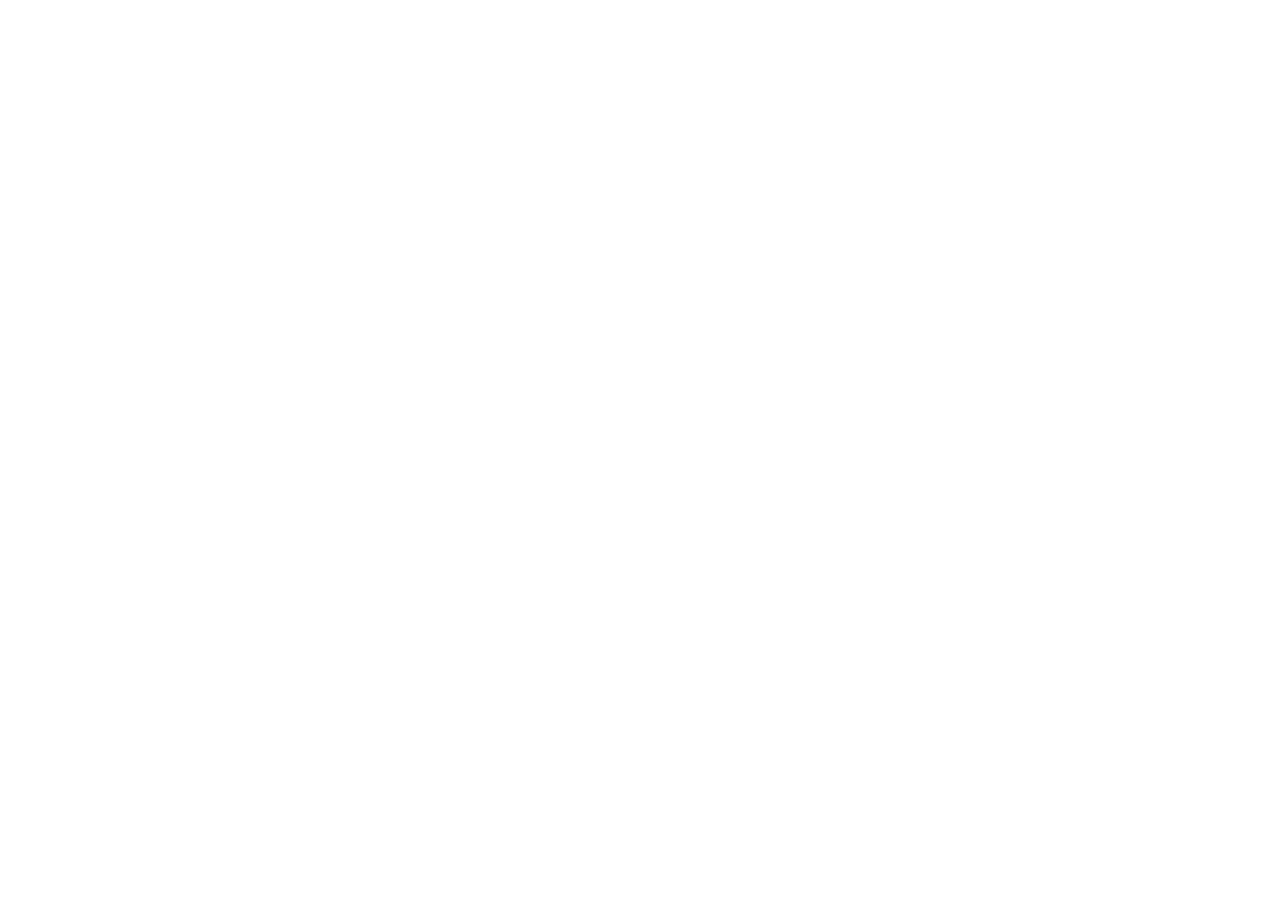
==== index.html @ 9e37a602 "Deleted most of styles & index. Starting from fresh files, going for a cleaner more linear approach " ====
<!DOCTYPE html>
<html lang="en">

<head>
    <meta charset="UTF-8">
    <meta name="viewport" content="width=device-width, initial-scale=1.0">
    <title>Awesome Website</title>
    <link rel="stylesheet" href="./css/styles.css">
</head>

<body>

</body>

</html>
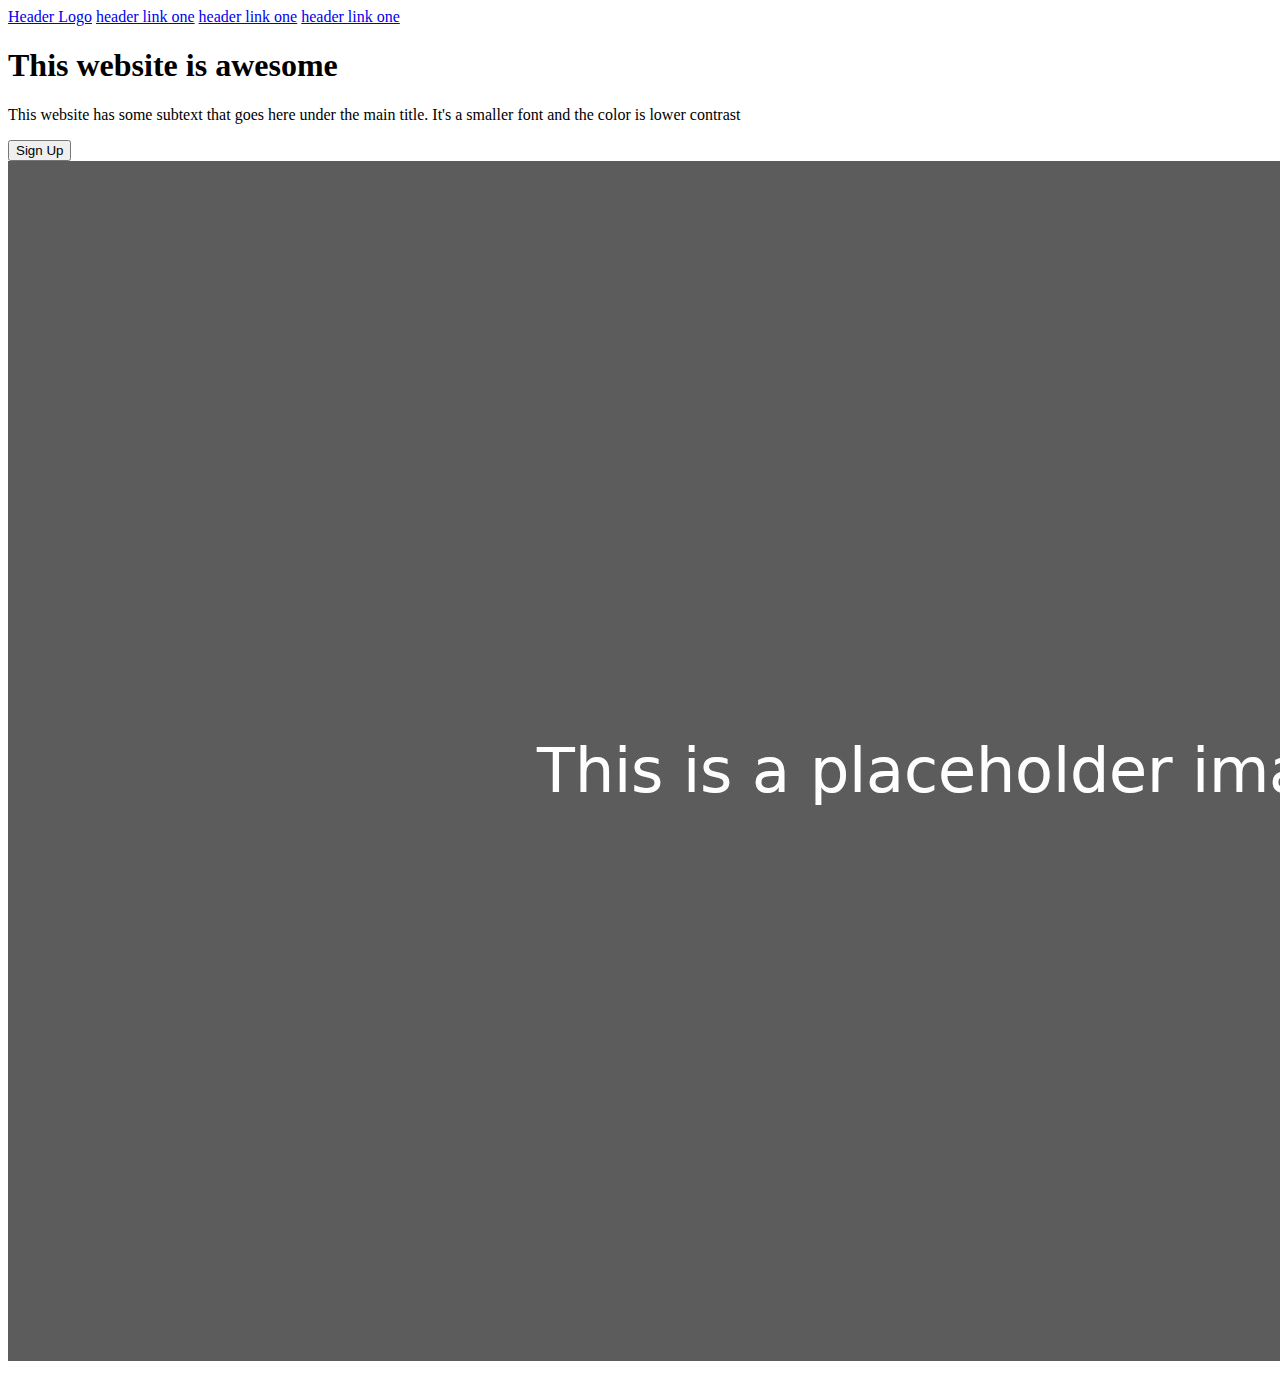
==== commit f1869793: "Creating the hero dark top for landing page Wrote some CSS for the header and hero parts as well as " ====
--- a/index.html
+++ b/index.html
@@ -9,7 +9,26 @@
 </head>
 
 <body>
+    <div class="header-container">
+        <header>
+            <a href="#" class="header-logo">Header Logo</a>
+            <a href="#" class="header-link">header link one</a>
+            <a href="#" class="header-link">header link one</a>
+            <a href="#" class="header-link">header link one</a>
+        </header>
 
+        <div class="hero-container">
+            <div class="hero-main">
+                <h1 class="hero-main-title">This website is awesome</h1>
+                <p id="hero-text">This website has some subtext that goes here under the main title. It's a smaller font
+                    and the color
+                    is lower contrast</p>
+                <button id="sign-up">Sign Up</button>
+            </div>
+            <img src="./images/placeholder.jpg" class="hero-image">
+        </div>
+
+    </div>
 </body>
 
 </html>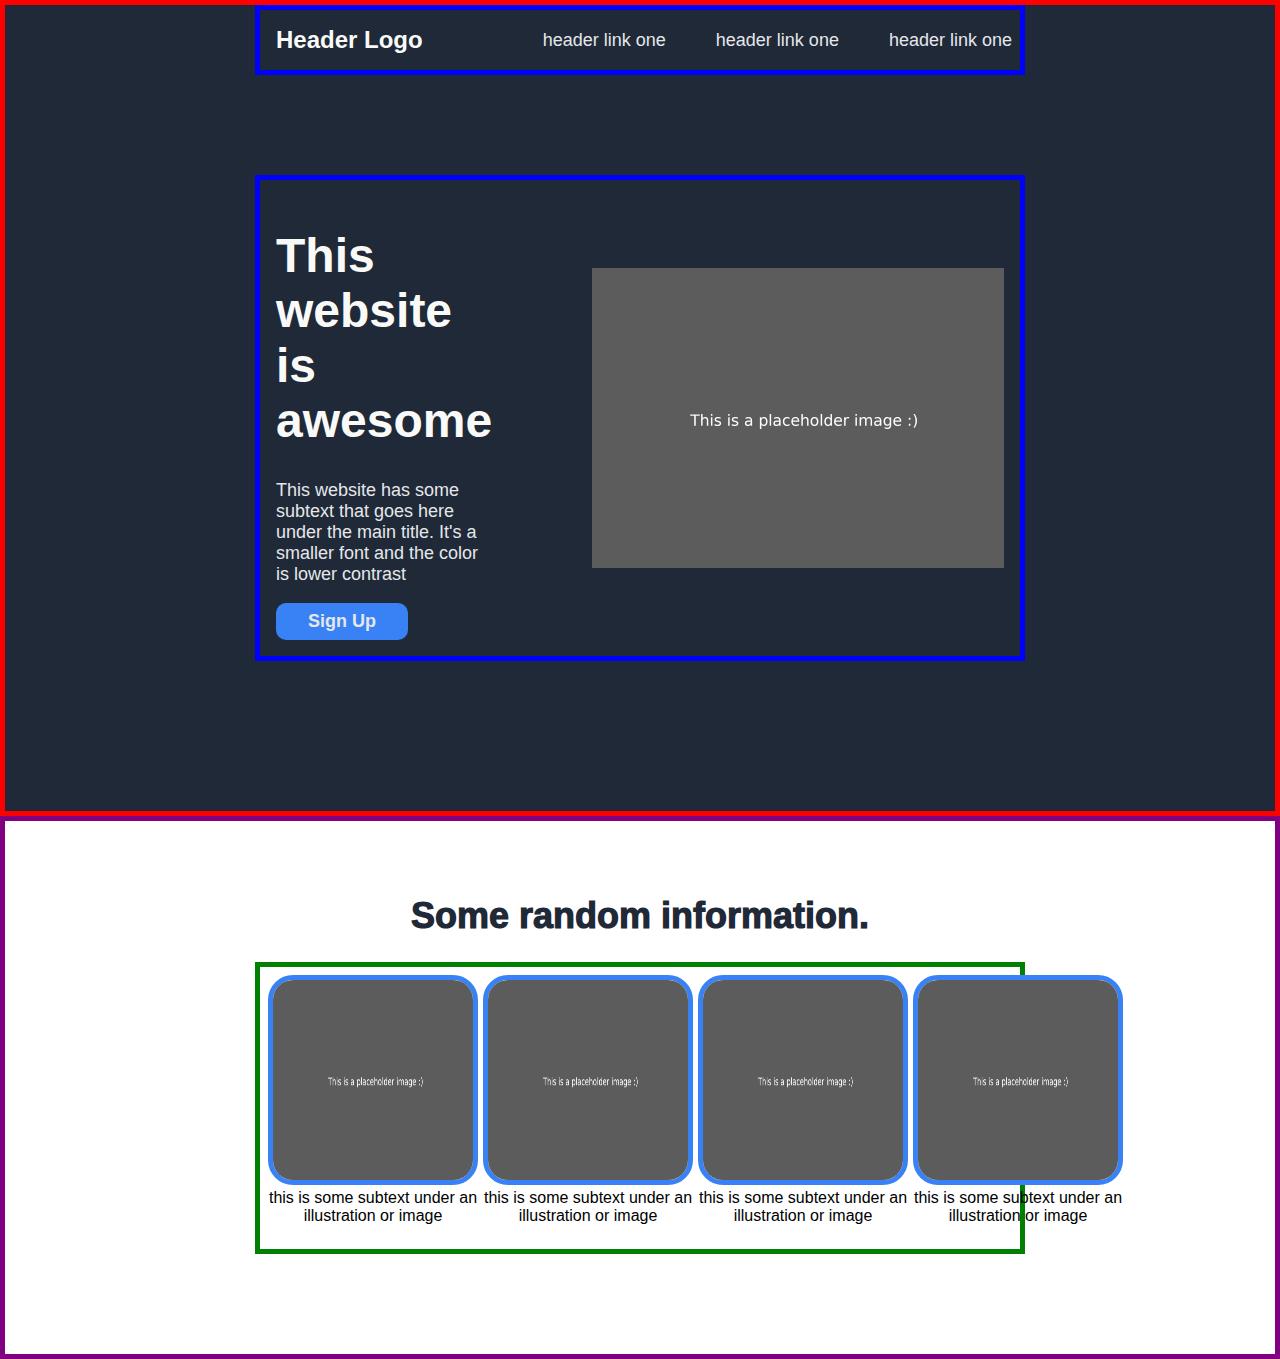
==== commit 8ba27232: "Added 'random info' section to landing page as well as css for it" ====
--- a/index.html
+++ b/index.html
@@ -9,7 +9,7 @@
 </head>
 
 <body>
-    <div class="header-container">
+    <div class="hero-container">
         <header>
             <a href="#" class="header-logo">Header Logo</a>
             <a href="#" class="header-link">header link one</a>
@@ -17,7 +17,7 @@
             <a href="#" class="header-link">header link one</a>
         </header>
 
-        <div class="hero-container">
+        <div class="hero-text-container">
             <div class="hero-main">
                 <h1 class="hero-main-title">This website is awesome</h1>
                 <p id="hero-text">This website has some subtext that goes here under the main title. It's a smaller font
@@ -29,6 +29,28 @@
         </div>
 
     </div>
+
+    <div class="info-container">
+        <h1 class="info-title">Some random information.</h1>
+        <div class="info-subcontainer">
+            <div class="info-image-container">
+                <img src="./images/placeholder.jpg" class="info-image" width="200" height="200">
+                <p class="info-text">this is some subtext under an illustration or image</p>
+            </div>
+            <div class="info-image-container">
+                <img src="./images/placeholder.jpg" class="info-image" width="200" height="200">
+                <p class="info-text">this is some subtext under an illustration or image</p>
+            </div>
+            <div class="info-image-container">
+                <img src="./images/placeholder.jpg" class="info-image" width="200" height="200">
+                <p class="info-text">this is some subtext under an illustration or image</p>
+            </div>
+            <div class="info-image-container">
+                <img src="./images/placeholder.jpg" class="info-image" width="200" height="200">
+                <p class="info-text">this is some subtext under an illustration or image</p>
+            </div>
+        </div>
+    </div>
 </body>
 
 </html>--- a/css/styles.css
+++ b/css/styles.css
@@ -0,0 +1,149 @@
+* {
+    /* Universal font for whole document */
+    font-family: Verdana, sans-serif;
+}
+
+.hero-container {
+    /* Colour for top part of container/header */
+    background-color: #1F2937;
+    border: 5px solid red;
+}
+
+header {
+    /* Settings for top header */
+    width: auto;
+    margin-inline: auto;
+    display: flex;
+    justify-content: flex-start;
+    align-items: center;
+    margin: 250px;
+    margin-top: 0px;
+    margin-bottom: 100px;
+    padding: 0.5rem;
+    gap: 50px;
+    border: 5px solid blue;
+}
+
+a.header-logo {
+    /* Alignment and sizing for 'Header Logo' in header*/
+    margin-right: auto;
+    font-size: 24px;
+    padding: 0.5rem;
+    color: #F9FAF8;
+    font-weight: 900;
+}
+
+a.header-logo,
+.header-link {
+    /* Removing text decorations for links in header*/
+    text-decoration: none;
+}
+
+
+
+a.header-link {
+    /* Font sizing and colour for header links */
+    font-size: 18px;
+    color: #E5E7EB;
+}
+
+body {
+    /* Removing margin from body to allow colour to reach edges */
+    margin: 0;
+}
+
+.hero-text-container {
+    border: 5px solid purple;
+    width: auto;
+    margin-inline: auto;
+    display: flex;
+    justify-content: flex-start;
+    align-items: center;
+    margin: 250px;
+    margin-top: 0;
+    margin-bottom: 150px;
+    padding: 1rem;
+    border: 5px solid blue;
+}
+
+.hero-main {
+    margin-right: auto;
+    flex: auto;
+}
+
+.hero-main-title {
+    font-size: 48px;
+    color: #F9FAF8;
+}
+
+.hero-image {
+    padding: 0;
+    padding-left: 100px;
+    width: 1800px;
+    height: 300px;
+    overflow: hidden;
+    object-fit: cover;
+}
+
+#hero-text {
+    font-size: 18px;
+    color: #E5E7EB;
+}
+
+#sign-up {
+    color: #E5E7EB;
+    font-size: 18px;
+    font-weight: 900;
+    background-color: #3882F6;
+    border-color: #3882F6;
+    border-radius: 10px;
+    padding: 0.5rem;
+    padding-left: 2rem;
+    padding-right: 2rem;
+    border-style: none;
+}
+
+.info-subcontainer {
+    border: 5px solid green;
+    width: auto;
+    margin-inline: auto;
+    display: flex;
+    justify-content: space-between;
+    align-items: center;
+    margin: 250px;
+    margin-top: 0px;
+    margin-bottom: 0px;
+    padding: 0.5rem;
+    gap: 5px;
+}
+
+.info-container {
+    text-align: center;
+    margin-top: 0px;
+    margin-bottom: 0px;
+    background-color: white;
+    border: 5px solid purple;
+    padding-top: 50px;
+    padding-bottom: 100px;
+}
+
+.info-image-container {
+    display: table;
+    width: 1rem;
+
+}
+
+.info-image {
+    border: 5px solid #3882F6;
+    border-radius: 25px;
+}
+
+.info-text {
+    margin-top: 0;
+}
+
+h1.info-title {
+    font-size: 36px;
+    font-weight: 1000;
+    color: #1F2937;
+}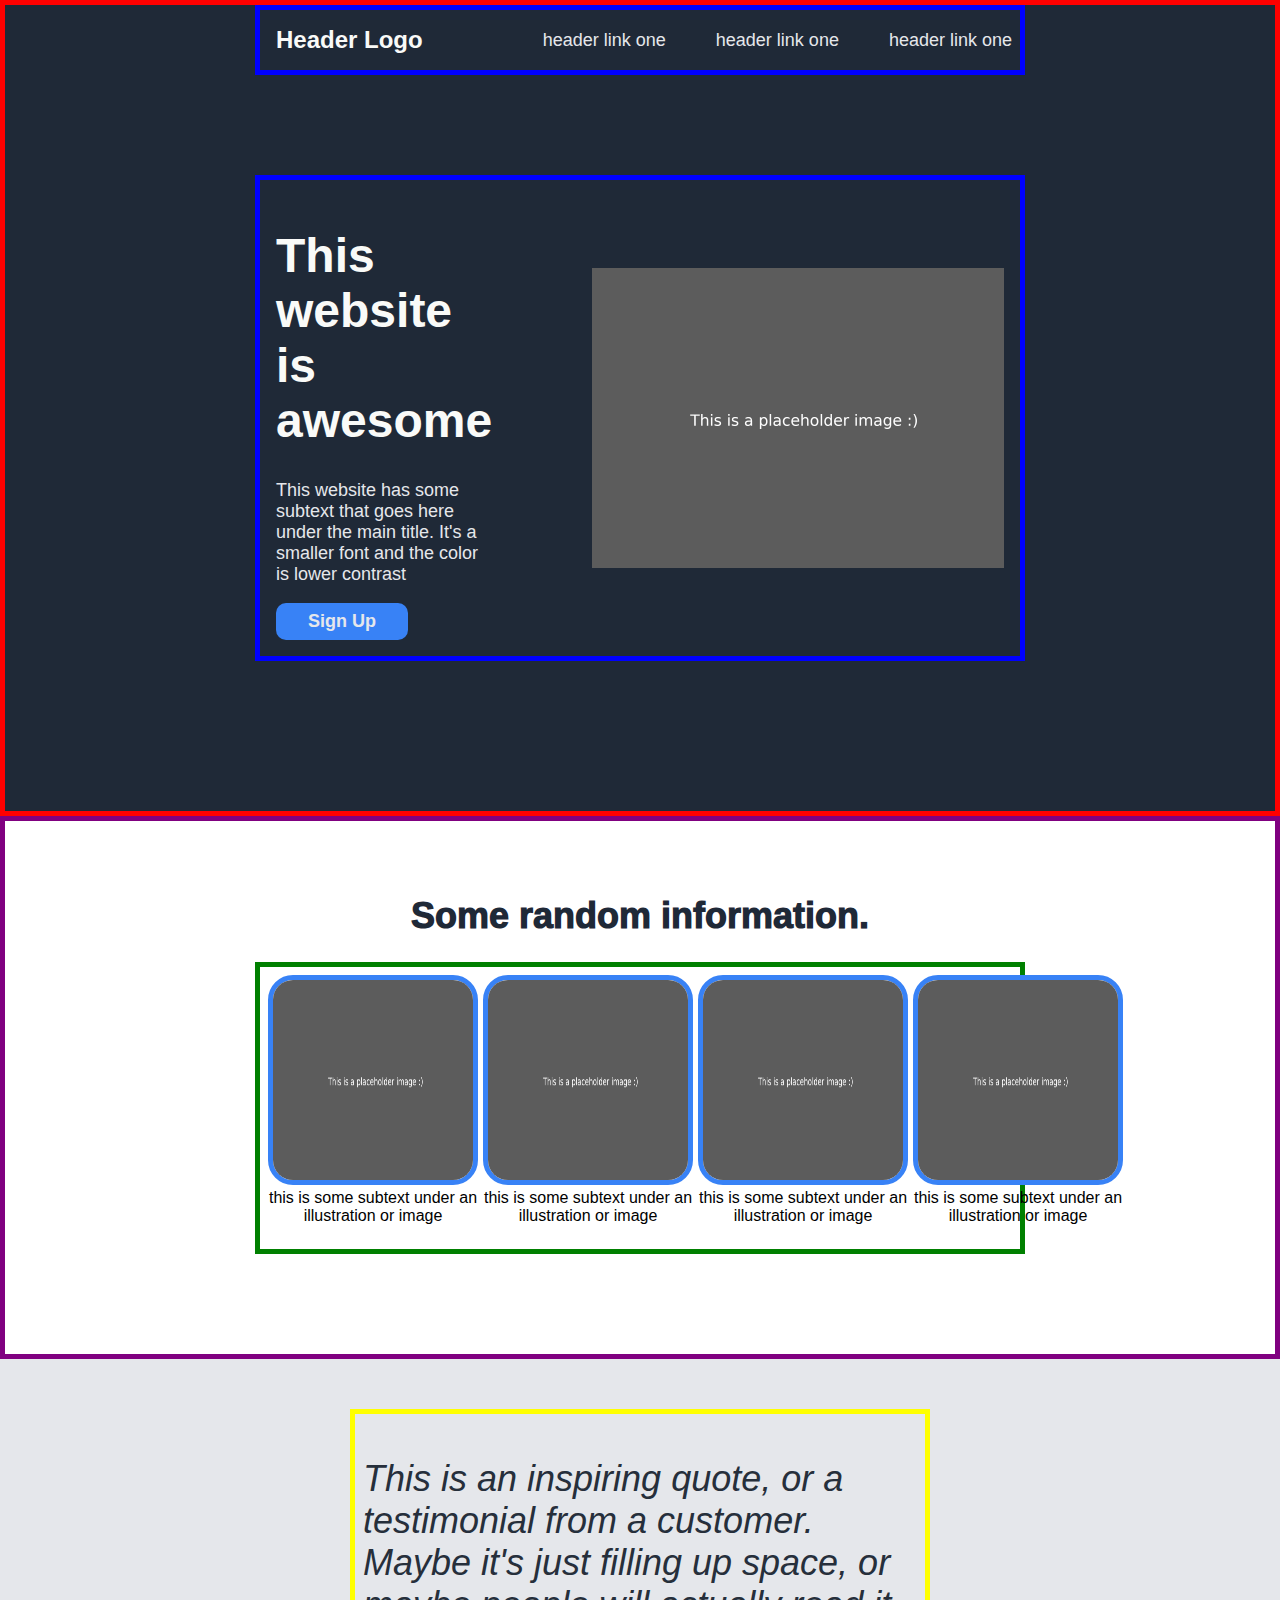
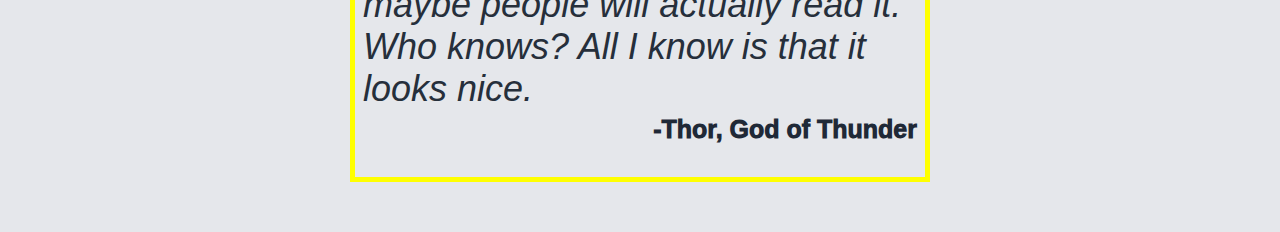
==== commit ce887604: "Created quote section for landing page" ====
--- a/index.html
+++ b/index.html
@@ -51,6 +51,17 @@
             </div>
         </div>
     </div>
+
+    <div class="top-quote-container">
+        <div class="quote-container">
+            <p id="quote">This is an inspiring quote, or a testimonial from a customer. Maybe it's just filling up
+                space, or
+                maybe
+                people will actually read it. Who knows? All I know is that it looks nice.</p>
+
+            <p id="quote-author">-Thor, God of Thunder</p>
+        </div>
+    </div>
 </body>
 
 </html>--- a/css/styles.css
+++ b/css/styles.css
@@ -146,4 +146,42 @@
     font-size: 36px;
     font-weight: 1000;
     color: #1F2937;
+}
+
+.quote-container {
+    border: 5px solid yellow;
+    width: auto;
+    margin-inline: auto;
+    display: flex;
+    flex-direction: column;
+    justify-content: space-between;
+    align-items: center;
+    margin: 350px;
+    margin-top: 0px;
+    margin-bottom: 0px;
+    padding: 0.5rem;
+    gap: 5px;
+}
+
+#quote {
+    font-size: 36px;
+    font-style: italic;
+    font-weight: 10;
+    color: #262f3b;
+    margin-bottom: 0;
+}
+
+.top-quote-container {
+    background-color: #E5E7EB;
+    align-items: center;
+    padding-top: 50px;
+    padding-bottom: 50px;
+}
+
+#quote-author {
+    margin-left: auto;
+    color: #1F2937;
+    font-size: 25px;
+    font-weight: 1000;
+    margin-top: 0;
 }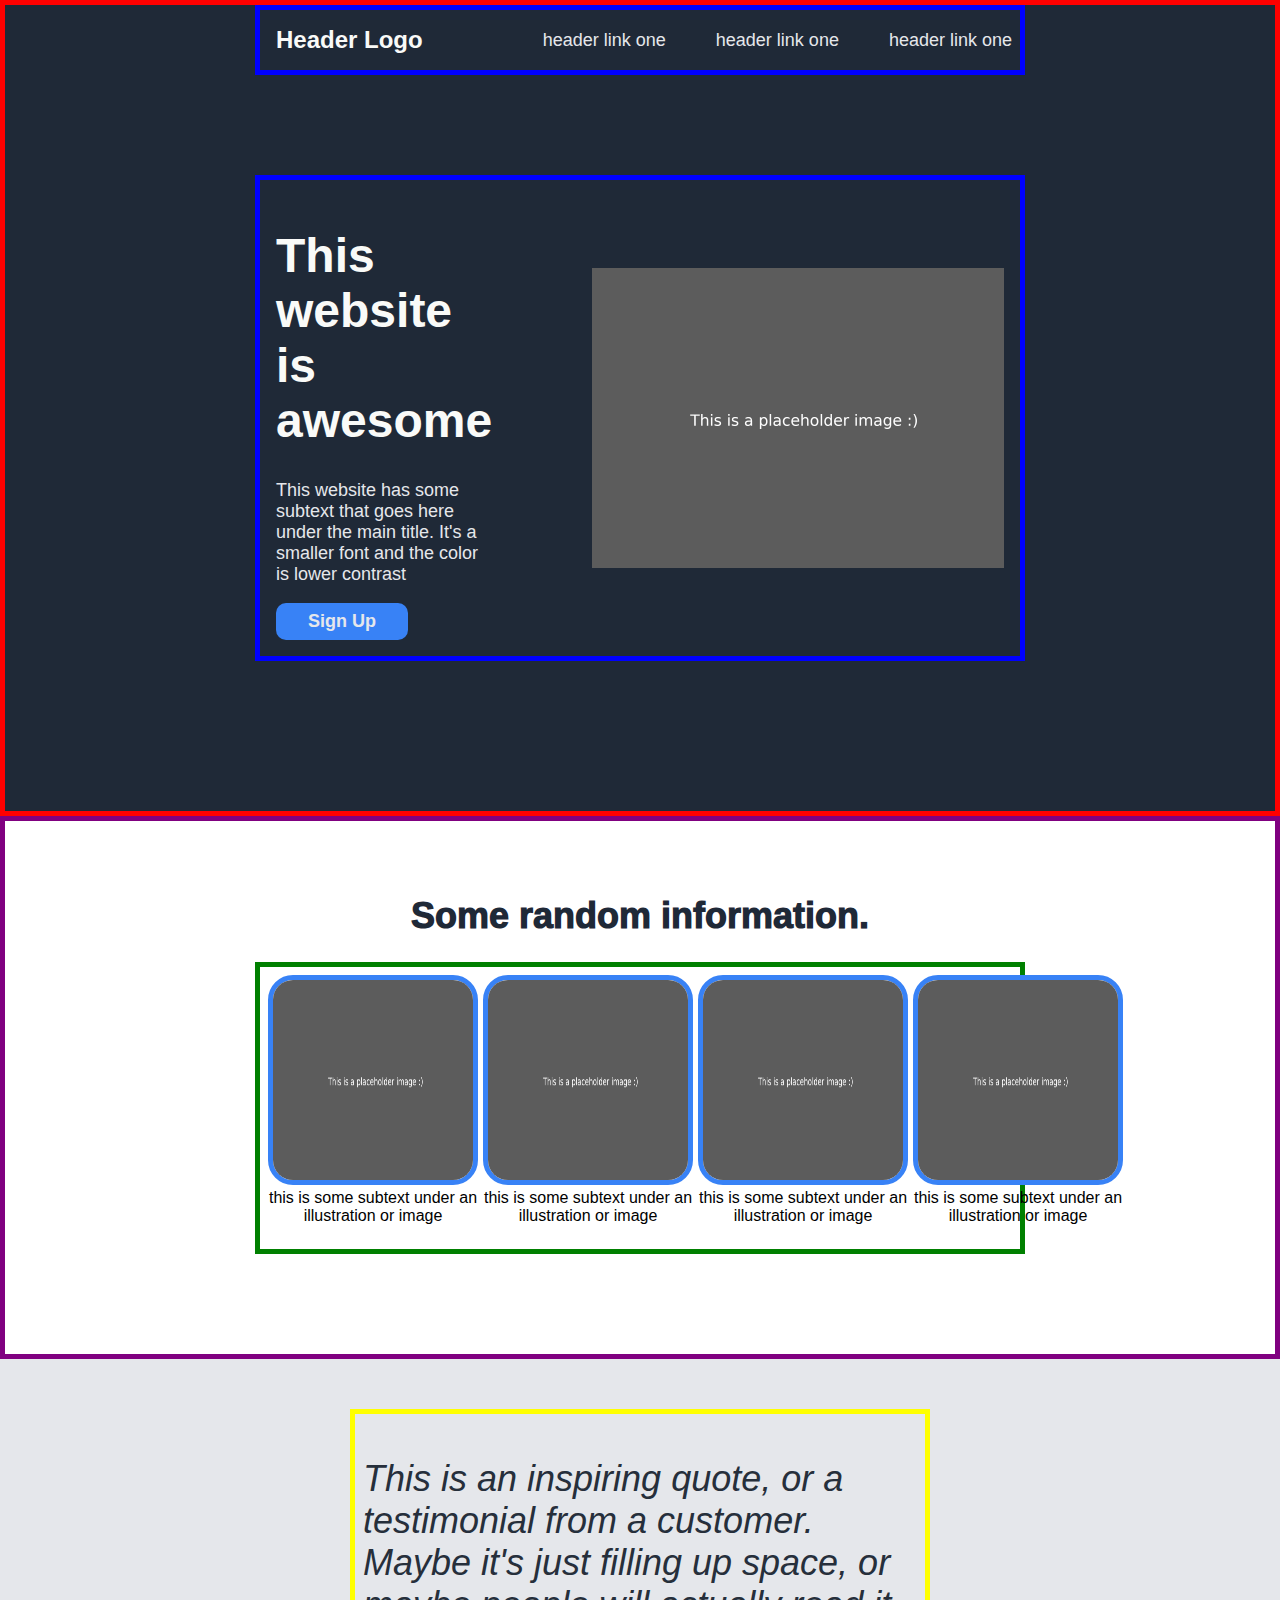
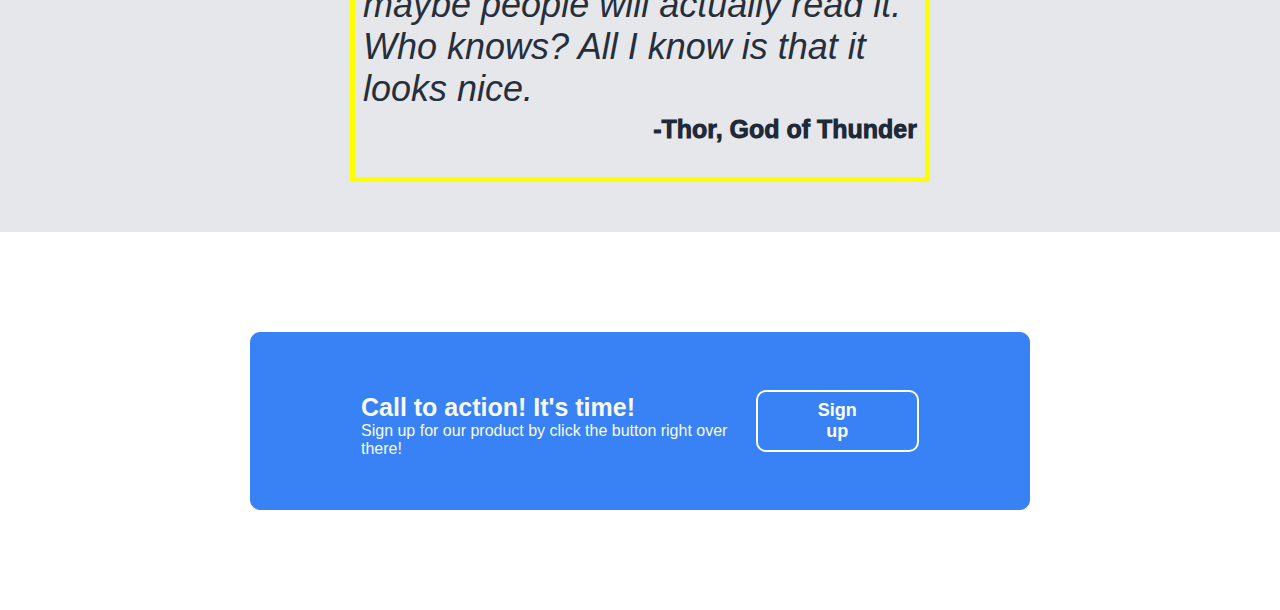
==== commit 0ec42572: "Added a 'call to action' section with sign up button" ====
--- a/index.html
+++ b/index.html
@@ -62,6 +62,16 @@
             <p id="quote-author">-Thor, God of Thunder</p>
         </div>
     </div>
+
+    <div class="top-action-container">
+        <div class="action-container">
+            <div class="action-text">
+                <p class="action-title">Call to action! It's time!</p>
+                <p class="action-subtitle">Sign up for our product by click the button right over there!</p>
+            </div>
+            <button class="action-signup">Sign up</button>
+        </div>
+    </div>
 </body>
 
 </html>--- a/css/styles.css
+++ b/css/styles.css
@@ -184,4 +184,58 @@
     font-size: 25px;
     font-weight: 1000;
     margin-top: 0;
+}
+
+.top-action-container {
+    background-color: white;
+    align-items: center;
+    padding-top: 100px;
+    padding-bottom: 100px;
+}
+
+.action-container {
+    border: 1px solid #3882F6;
+    border-radius: 10px;
+    background-color: #3882F6;
+    display: flex;
+    width: auto;
+    margin-inline: auto;
+    display: flex;
+    justify-content: flex-start;
+    align-items: center;
+    margin: 250px;
+    margin-top: 0;
+    margin-bottom: 0px;
+    padding: 35px;
+    padding-left: 110px;
+    padding-right: 110px;
+}
+
+.action-text {
+    margin-right: auto;
+    color: #F9FAF8;
+}
+
+.action-title {
+    font-size: 25px;
+    font-weight: bolder;
+    margin-bottom: 0;
+}
+
+.action-subtitle {
+    margin-top: 0;
+}
+
+.action-signup {
+    color: white;
+    font-size: 18px;
+    font-weight: 900;
+    background-color: #3882F6;
+    border-color: white;
+    border-radius: 10px;
+    padding: 0.5rem;
+    padding-left: 3rem;
+    padding-right: 3rem;
+    border-style: solid;
+
 }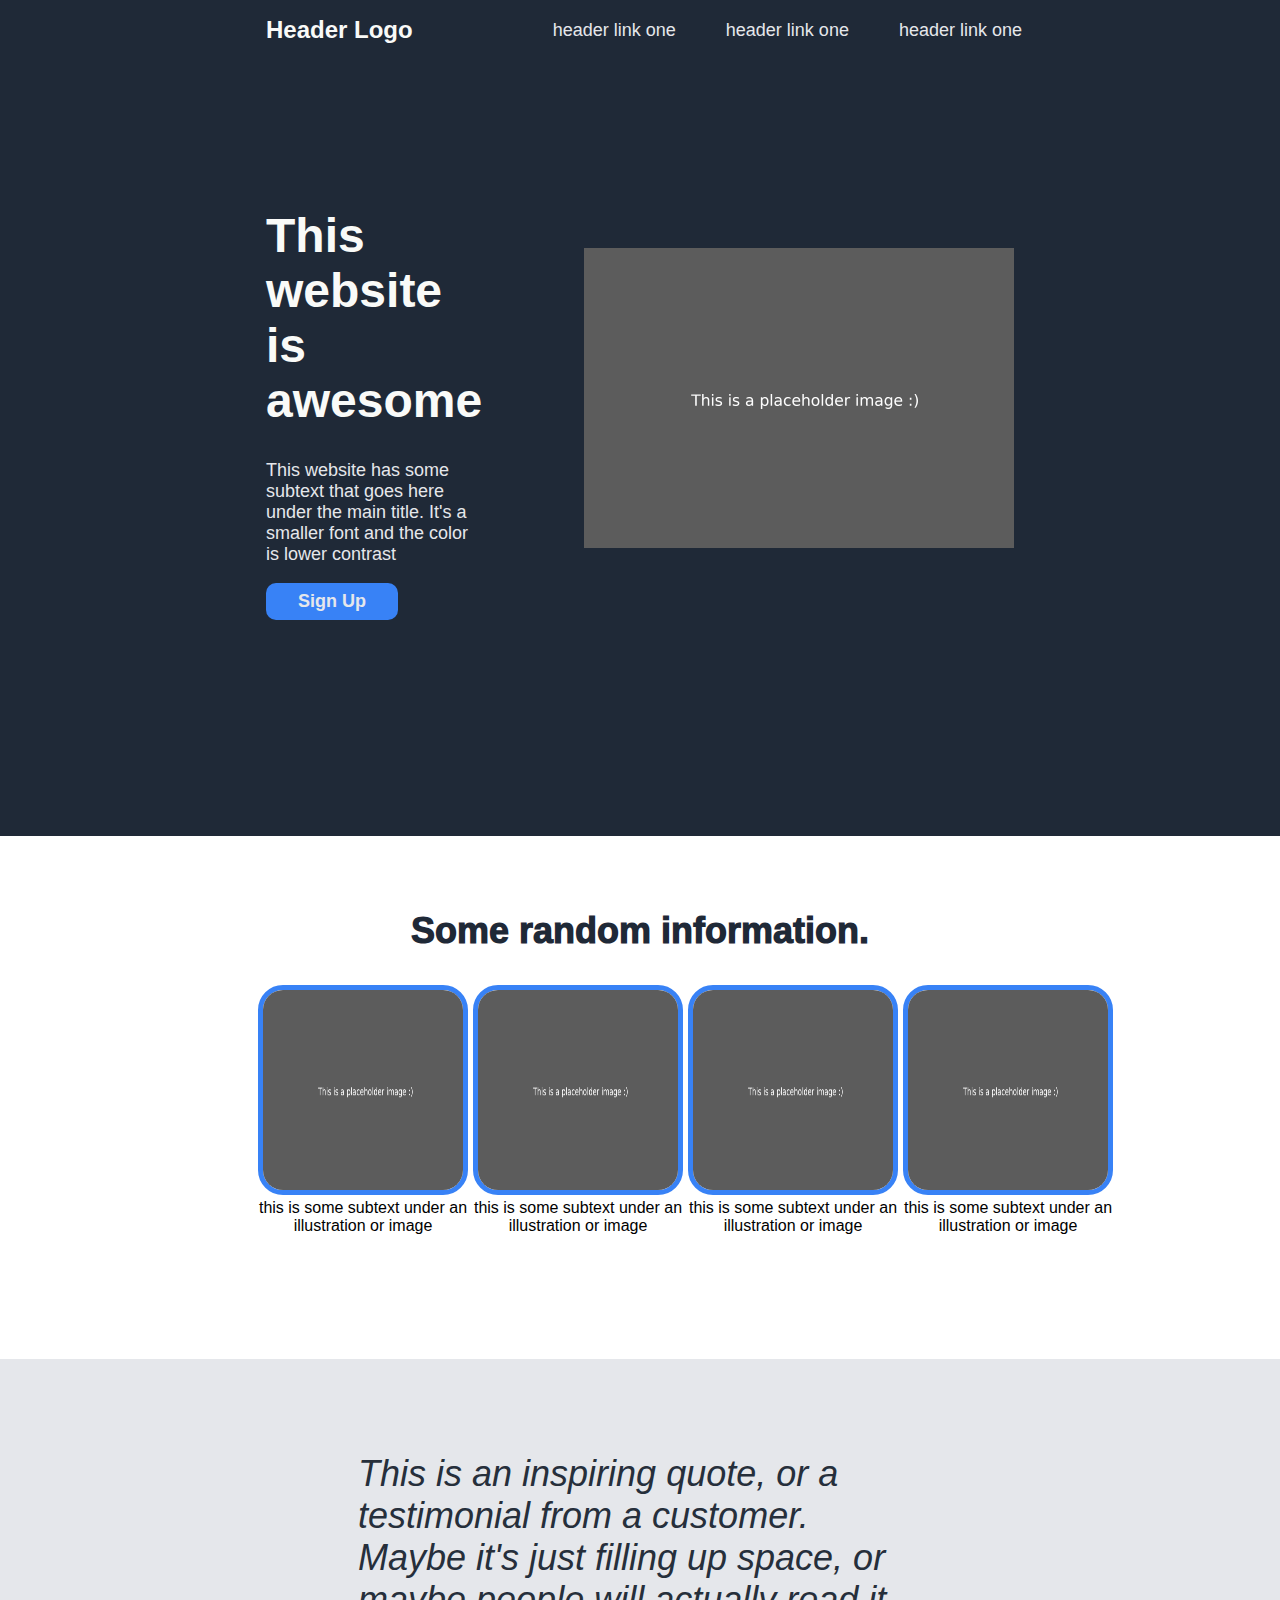
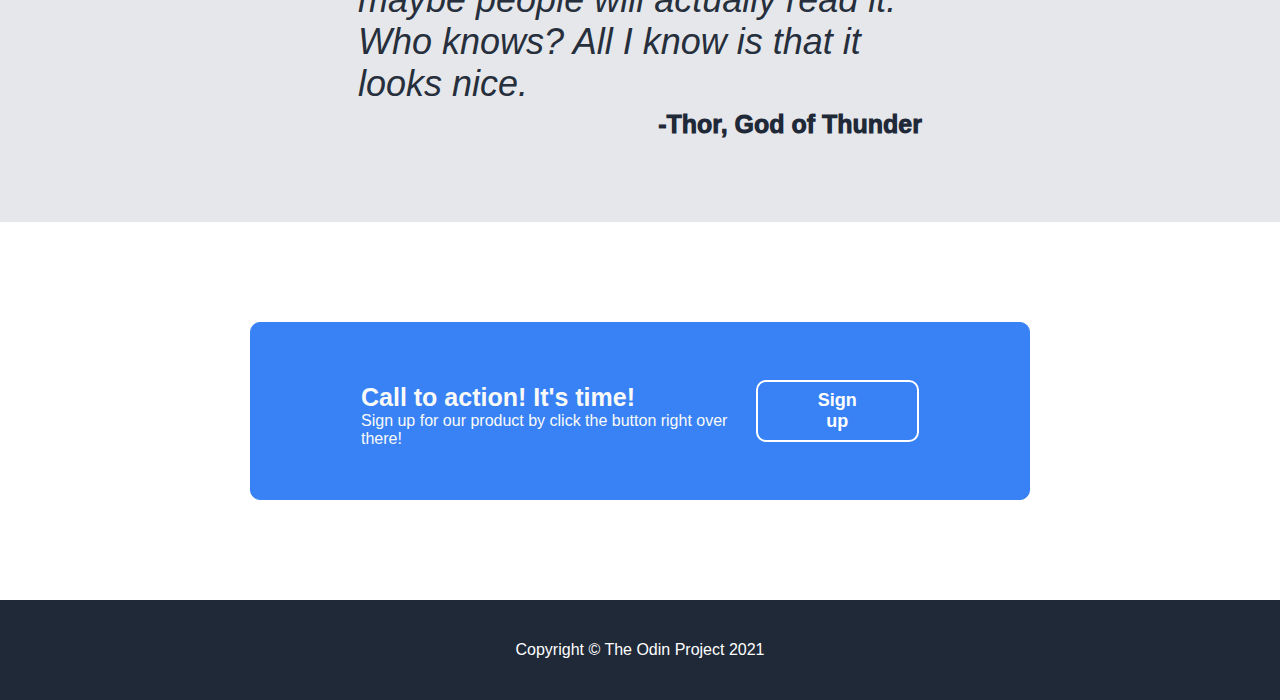
==== commit 8339820a: "Completed (rough) landing page Still many repetitions within css that could be corrected Added foote" ====
--- a/index.html
+++ b/index.html
@@ -72,6 +72,11 @@
             <button class="action-signup">Sign up</button>
         </div>
     </div>
+
+    <div class="footer-container">
+        <p>Copyright © The Odin Project 2021</p>
+    </div>
+
 </body>
 
 </html>--- a/css/styles.css
+++ b/css/styles.css
@@ -6,7 +6,7 @@
 .hero-container {
     /* Colour for top part of container/header */
     background-color: #1F2937;
-    border: 5px solid red;
+    padding-bottom: 50px;
 }
 
 header {
@@ -21,7 +21,6 @@
     margin-bottom: 100px;
     padding: 0.5rem;
     gap: 50px;
-    border: 5px solid blue;
 }
 
 a.header-logo {
@@ -53,7 +52,6 @@
 }
 
 .hero-text-container {
-    border: 5px solid purple;
     width: auto;
     margin-inline: auto;
     display: flex;
@@ -63,7 +61,6 @@
     margin-top: 0;
     margin-bottom: 150px;
     padding: 1rem;
-    border: 5px solid blue;
 }
 
 .hero-main {
@@ -104,7 +101,6 @@
 }
 
 .info-subcontainer {
-    border: 5px solid green;
     width: auto;
     margin-inline: auto;
     display: flex;
@@ -122,7 +118,6 @@
     margin-top: 0px;
     margin-bottom: 0px;
     background-color: white;
-    border: 5px solid purple;
     padding-top: 50px;
     padding-bottom: 100px;
 }
@@ -149,7 +144,6 @@
 }
 
 .quote-container {
-    border: 5px solid yellow;
     width: auto;
     margin-inline: auto;
     display: flex;
@@ -238,4 +232,13 @@
     padding-right: 3rem;
     border-style: solid;
 
+}
+
+.footer-container {
+    background-color: #1F2937;
+    display: flex;
+    padding: 25px;
+    align-items: center;
+    justify-content: center;
+    color: white;
 }